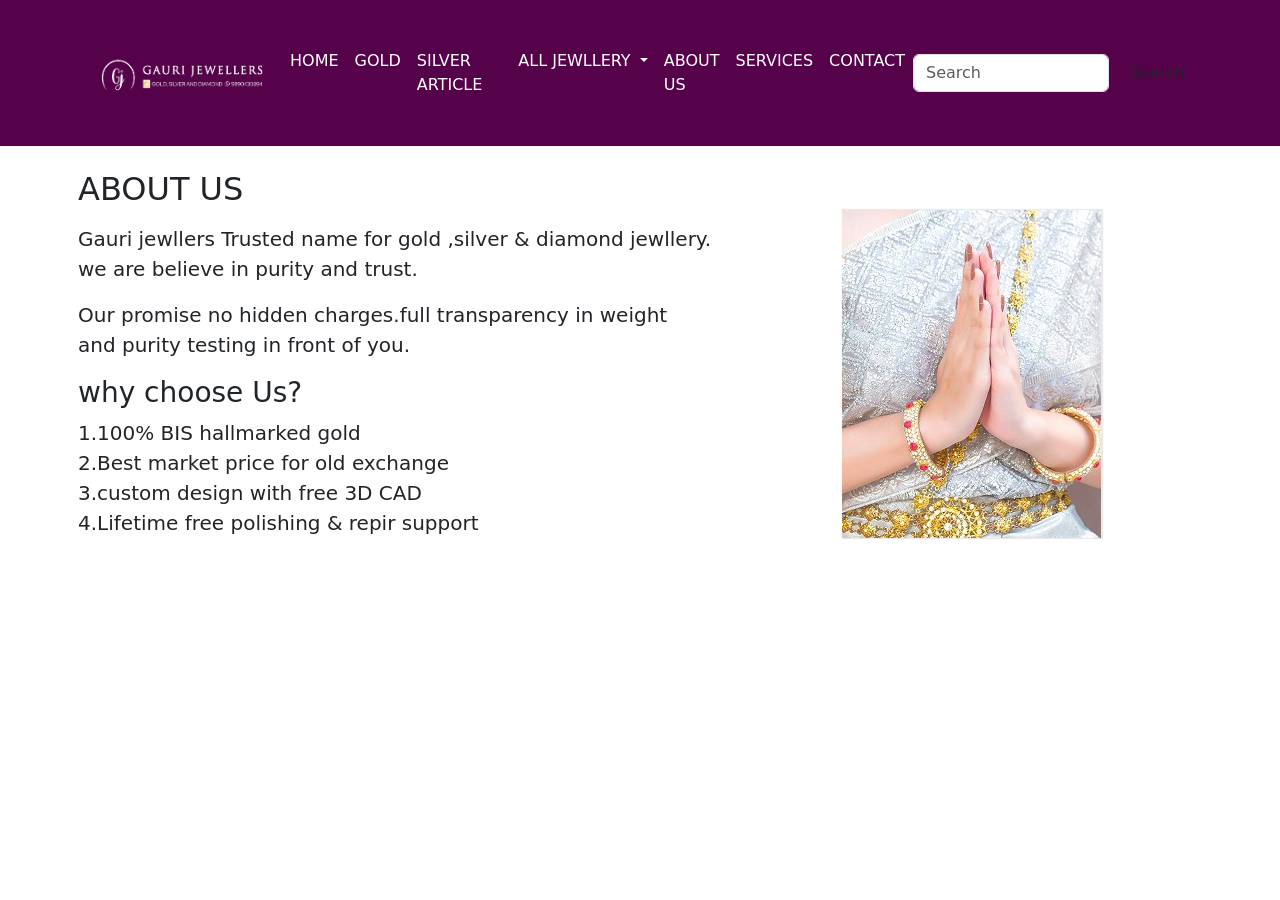
==== about.HTML @ eea63892 "index and about" ====
<!doctype html>
<html lang="en">
  <head>
    <meta charset="utf-8">
    <meta name="viewport" content="width=device-width, initial-scale=1">
    <title>Bootstrap demo</title>
    <link href="css/style.css" rel="stylesheet" type="text/css"/>
    <link href="https://cdn.jsdelivr.net/npm/bootstrap@5.3.8/dist/css/bootstrap.min.css" rel="stylesheet" integrity="sha384-sRIl4kxILFvY47J16cr9ZwB07vP4J8+LH7qKQnuqkuIAvNWLzeN8tE5YBujZqJLB" crossorigin="anonymous">
  </head>
  <body>
     <header>
        <nav class="navbar navbar-expand-lg b_bg">
  <div class="container">
    
    <img src="images/logo white.png" alt="logo" width="200" height="130"/>
    <button class="navbar-toggler" type="button" data-bs-toggle="collapse" data-bs-target="#navbarSupportedContent" aria-controls="navbarSupportedContent" aria-expanded="false" aria-label="Toggle navigation">
      <span class="navbar-toggler-icon"></span>
    </button>
    <div class="collapse navbar-collapse" id="navbarSupportedContent">
      <ul class="navbar-nav me-auto mb-2 mb-lg-0">
        <li class="nav-item">
          <a class="nav-link active text-white" aria-current="page" href="index.html">HOME</a>
        </li>
        <li class="nav-item">
          <a class="nav-link text-white" href="GOLD.html">GOLD</a>
        </li>
         
        
        <li>
          <a class="nav-link text-white" href="SILVER ARTICLE.html">SILVER ARTICLE</a>
        </li>
        <li class="nav-item dropdown">
          <a class="nav-link text-white dropdown-toggle" href="ALL JEWELLRY.HTML" role="button" data-bs-toggle="dropdown" aria-expanded="false">
            ALL JEWLLERY
          </a>
          <ul class="dropdown-menu">
            <li><a class="nav-link dropdown-item" href="RING.HTML">Rings</a></li>
            <li><a class="nav-link dropdown-item" href="silver.html">Silver braclates</a></li>
            <li><a class="nav- link dropdown-item" href="gold bangles.html"> Gold Bangles</a></li>
          </ul>
        </li>
    
        <li>
          <a  class="nav-link text-white" href="about.html">ABOUT US</a>
        </li>
        <li class="nav-item">
          <a class="nav-link text-white" href="services.html">SERVICES</a>
        </li>
         <li>
            <a class="nav-link text-white" href="CONTACT.html">CONTACT</a>
         </li>
      </ul>
      <form class="d-flex" role="search">
        <input class="form-control me-2" type="search" placeholder="Search" aria-label="Search"/>
        <button class="btn btn-outline-white" type="dark">Search</button>
      </form>
    </div>
  </div>
</nav>
    </header>
    <section class="mt-3 mb-4 ">
           <div class="container">
            <div class="row">
              <div class="col-md-8 p-2">
                <h2>ABOUT US</h2>
                <p class="mt-3 f_size">Gauri jewllers Trusted name for gold ,silver & diamond jewllery. <br>we are believe in purity and trust. </p>
                
                <P class="f_size">Our promise no hidden charges.full transparency in weight<br> and purity testing in front of you.</P>
                <h3>why choose Us?</h3>
                <p class="f_size">1.100% BIS hallmarked gold<br>2.Best market price for old exchange <br> 
                3.custom design with free 3D CAD<br>4.Lifetime free polishing & repir support</p>
                
                
              </div>
              <div class="col-md-4 mt-5 ">
                <img src="images/about 1.jpg" class="img-fluid p_border "/>
              </div>

            </div>

           </div>
         </section>
    
    <script src="https://cdn.jsdelivr.net/npm/bootstrap@5.3.8/dist/js/bootstrap.bundle.min.js" integrity="sha384-FKyoEForCGlyvwx9Hj09JcYn3nv7wiPVlz7YYwJrWVcXK/BmnVDxM+D2scQbITxI" crossorigin="anonymous"></script>
  </body>
</html>
---- css/style.css ----
.b_bg{
    background-color:rgb(85, 2, 74);
    color:white;
    
}
.t_color1{
    color:#0A223A;
    list-style: none;
}
li{
    list-style-type: none;
}
.h_hover:hover{
    background-color:rgb(85, 2, 74); 
    color:white;

}
.i_size{
    height:10px;
}
h2{
    color:rgba(187, 33, 169, 0.943);
    font-weight: 200;
    font-size: 50px;
}
.p_border{
    box-shadow:rgba(236, 233, 233, 0.987)1px 0px 1px 1px;
}
.f_size{
    font-weight:100;
    font-size: 20px;
    width:3000px;
}
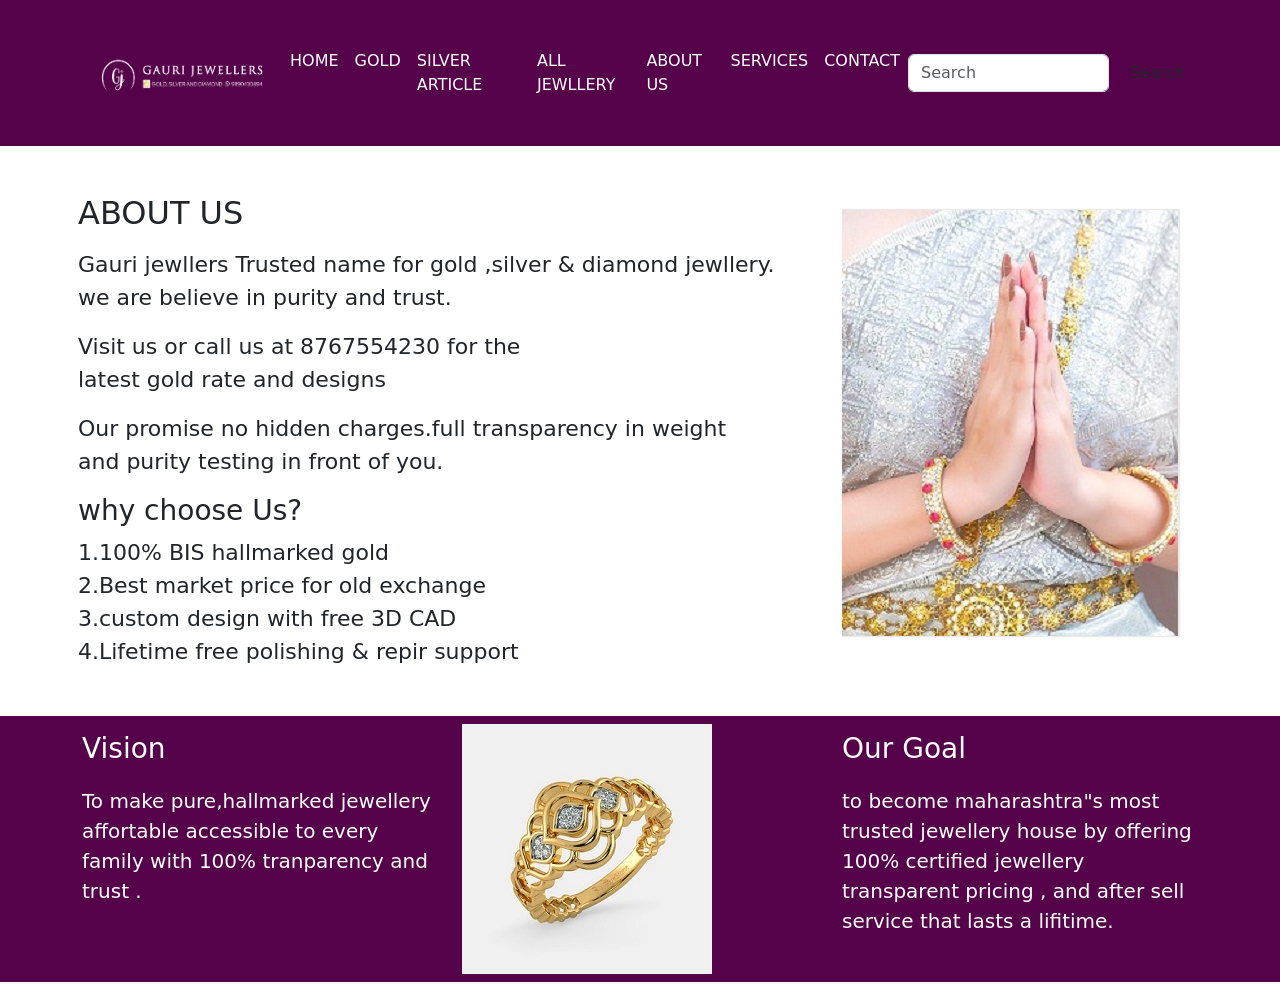
==== commit 808b810d: "about and silver" ====
--- a/about.HTML
+++ b/about.HTML
@@ -29,15 +29,12 @@
         <li>
           <a class="nav-link text-white" href="SILVER ARTICLE.html">SILVER ARTICLE</a>
         </li>
-        <li class="nav-item dropdown">
-          <a class="nav-link text-white dropdown-toggle" href="ALL JEWELLRY.HTML" role="button" data-bs-toggle="dropdown" aria-expanded="false">
+        <li class="nav-item">
+          <a class="nav-link text-white" href="produuct.HTML" >
             ALL JEWLLERY
           </a>
-          <ul class="dropdown-menu">
-            <li><a class="nav-link dropdown-item" href="RING.HTML">Rings</a></li>
-            <li><a class="nav-link dropdown-item" href="silver.html">Silver braclates</a></li>
-            <li><a class="nav- link dropdown-item" href="gold bangles.html"> Gold Bangles</a></li>
-          </ul>
+          
+          
         </li>
     
         <li>
@@ -47,7 +44,7 @@
           <a class="nav-link text-white" href="services.html">SERVICES</a>
         </li>
          <li>
-            <a class="nav-link text-white" href="CONTACT.html">CONTACT</a>
+            <a class="nav-link text-white" href="contact.html">CONTACT</a>
          </li>
       </ul>
       <form class="d-flex" role="search">
@@ -58,29 +55,53 @@
   </div>
 </nav>
     </header>
+    <main>
     <section class="mt-3 mb-4 ">
            <div class="container">
             <div class="row">
-              <div class="col-md-8 p-2">
+              <div class="col-md-8 mt-4 p-2">
                 <h2>ABOUT US</h2>
                 <p class="mt-3 f_size">Gauri jewllers Trusted name for gold ,silver & diamond jewllery. <br>we are believe in purity and trust. </p>
+                <p class="f_size"> Visit us or call us at 8767554230 for the <br>latest gold rate and designs</p>
                 
                 <P class="f_size">Our promise no hidden charges.full transparency in weight<br> and purity testing in front of you.</P>
                 <h3>why choose Us?</h3>
                 <p class="f_size">1.100% BIS hallmarked gold<br>2.Best market price for old exchange <br> 
                 3.custom design with free 3D CAD<br>4.Lifetime free polishing & repir support</p>
                 
-                
               </div>
               <div class="col-md-4 mt-5 ">
                 <img src="images/about 1.jpg" class="img-fluid p_border "/>
               </div>
-
             </div>
-
            </div>
          </section>
+          <section class="b_bg mb-3">
+          <div class="container">
+            <div class="row">
+           
+            <div class="col-md-4 mt-3">
+               <h3>Vision</h3>
+               <p class="text "> To make pure,hallmarked jewellery affortable accessible to every family with 100%
+                  tranparency and trust .
+                </p>
+              </div>
+              <div class="col-md-4 mt-2 mb-2">
+              <img src="images/ring2 - Copy.jpg" class="img-fluid "/>
+              </div>
+              
+              <div class="col-md-4 mt-3">
+                <h3>Our Goal</h3>
+                <p class="text">to become maharashtra"s most trusted jewellery house by offering 100% certified jewellery transparent pricing , and after sell service that lasts a lifitime.</p>
+
+              </div>
+            </div>
+          </div>
+
+         </section>
+           
+         </main>
     
     <script src="https://cdn.jsdelivr.net/npm/bootstrap@5.3.8/dist/js/bootstrap.bundle.min.js" integrity="sha384-FKyoEForCGlyvwx9Hj09JcYn3nv7wiPVlz7YYwJrWVcXK/BmnVDxM+D2scQbITxI" crossorigin="anonymous"></script>
   </body>
-</html>+</html> 
--- a/css/style.css
+++ b/css/style.css
@@ -20,7 +20,7 @@
 }
 h2{
     color:rgba(187, 33, 169, 0.943);
-    font-weight: 200;
+    font-weight:300;
     font-size: 50px;
 }
 .p_border{
@@ -28,6 +28,11 @@
 }
 .f_size{
     font-weight:100;
-    font-size: 20px;
-    width:3000px;
+    font-size: 22px;
+    width:3000;
+}
+.text{
+    margin-top:20px;
+    font-weight: 300;
+    font-size:20px;
 }
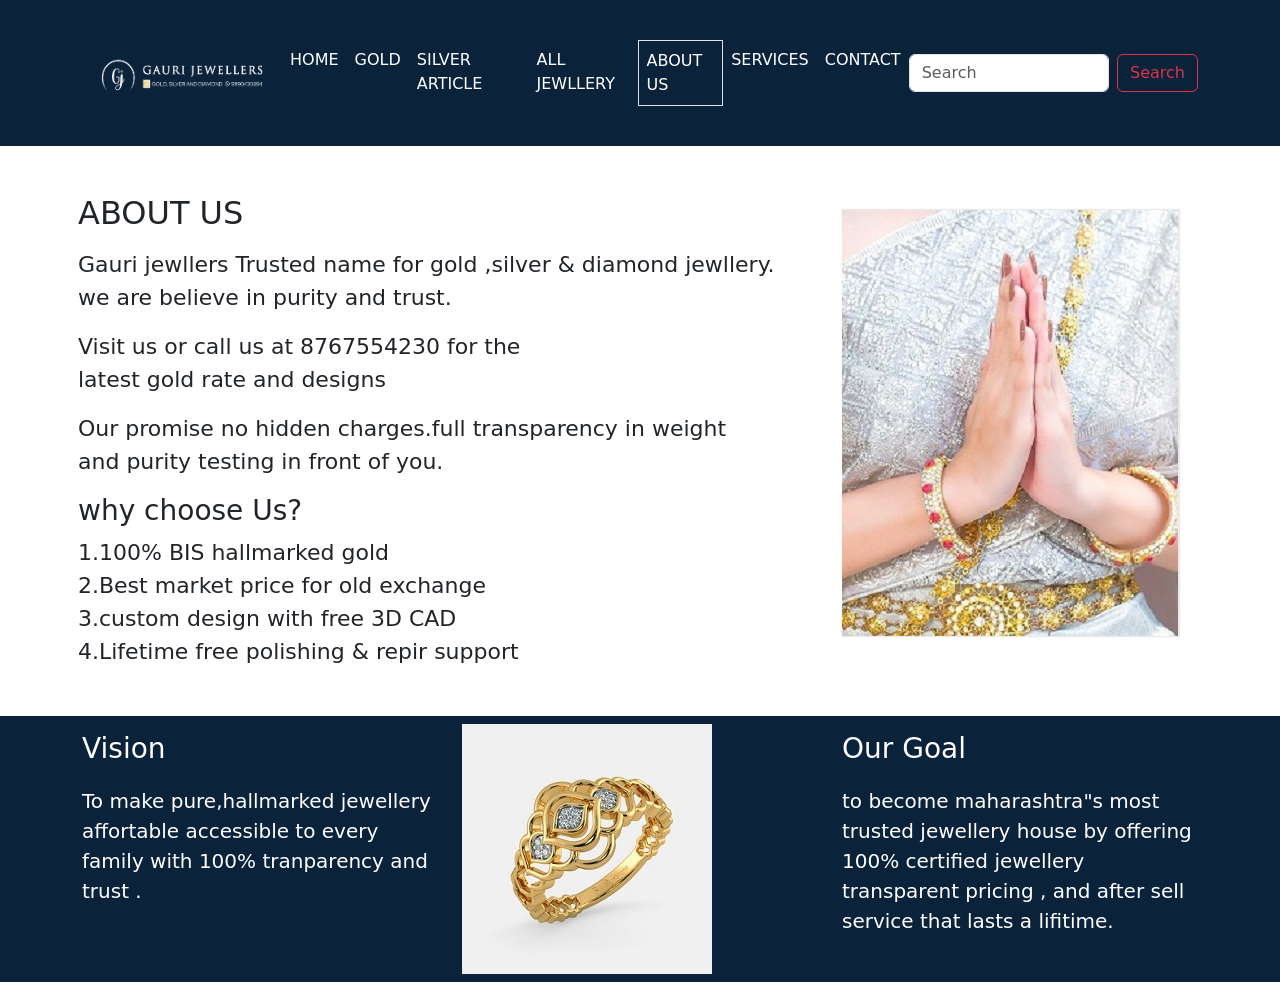
==== commit 70bd6b42: "active" ====
--- a/about.HTML
+++ b/about.HTML
@@ -8,8 +8,8 @@
     <link href="https://cdn.jsdelivr.net/npm/bootstrap@5.3.8/dist/css/bootstrap.min.css" rel="stylesheet" integrity="sha384-sRIl4kxILFvY47J16cr9ZwB07vP4J8+LH7qKQnuqkuIAvNWLzeN8tE5YBujZqJLB" crossorigin="anonymous">
   </head>
   <body>
-     <header>
-        <nav class="navbar navbar-expand-lg b_bg">
+     <header class="p_sticky">
+        <nav class="navbar navbar-expand-lg b_bg ">
   <div class="container">
     
     <img src="images/logo white.png" alt="logo" width="200" height="130"/>
@@ -19,37 +19,33 @@
     <div class="collapse navbar-collapse" id="navbarSupportedContent">
       <ul class="navbar-nav me-auto mb-2 mb-lg-0">
         <li class="nav-item">
-          <a class="nav-link active text-white" aria-current="page" href="index.html">HOME</a>
+          <a class="nav-link  text-white" aria-current="page" href="index.html">HOME</a>
         </li>
         <li class="nav-item">
-          <a class="nav-link text-white" href="GOLD.html">GOLD</a>
+          <a class="nav-link text-white" href="gold.html">GOLD</a>
         </li>
          
         
         <li>
-          <a class="nav-link text-white" href="SILVER ARTICLE.html">SILVER ARTICLE</a>
+          <a class="nav-link text-white" href="silver.html">SILVER ARTICLE</a>
         </li>
         <li class="nav-item">
-          <a class="nav-link text-white" href="produuct.HTML" >
-            ALL JEWLLERY
-          </a>
-          
-          
+          <a class="nav-link text-white" href="product.HTML"> ALL JEWLLERY</a>
         </li>
     
         <li>
-          <a  class="nav-link text-white" href="about.html">ABOUT US</a>
+          <a  class="nav-link text-white active border border-solid-white" href="about.html">ABOUT US</a>
         </li>
         <li class="nav-item">
           <a class="nav-link text-white" href="services.html">SERVICES</a>
         </li>
-         <li>
+         <li class="nav-item">
             <a class="nav-link text-white" href="contact.html">CONTACT</a>
          </li>
       </ul>
       <form class="d-flex" role="search">
         <input class="form-control me-2" type="search" placeholder="Search" aria-label="Search"/>
-        <button class="btn btn-outline-white" type="dark">Search</button>
+        <button class="btn btn-outline-danger" type="dark">Search</button>
       </form>
     </div>
   </div>
@@ -70,8 +66,8 @@
                 3.custom design with free 3D CAD<br>4.Lifetime free polishing & repir support</p>
                 
               </div>
-              <div class="col-md-4 mt-5 ">
-                <img src="images/about 1.jpg" class="img-fluid p_border "/>
+              <div class="col-md-4 mt-5">
+                <img src="images/about 1.jpg" class="img-fluid p_border"/>
               </div>
             </div>
            </div>
@@ -82,7 +78,7 @@
            
             <div class="col-md-4 mt-3">
                <h3>Vision</h3>
-               <p class="text "> To make pure,hallmarked jewellery affortable accessible to every family with 100%
+               <p class="text"> To make pure,hallmarked jewellery affortable accessible to every family with 100%
                   tranparency and trust .
                 </p>
               </div>
@@ -99,6 +95,11 @@
           </div>
 
          </section>
+         <section class="mt-3 md-3">
+         <div class="row">
+          <div class="col-md-12"></div>
+         </div>
+         </section>
            
          </main>
     
--- a/css/style.css
+++ b/css/style.css
@@ -1,8 +1,17 @@
-.b_bg{
-    background-color:rgb(85, 2, 74);
+
+.b_bg{ 
+    background-color:#0A223A;
+    color: white;
+    position:sticky;
+}
+.b_btn{
+    background-color:#0A223A;
     color:white;
+    border-radius:5%;
+    border-color:#0A223A;
+}    
     
-}
+
 .t_color1{
     color:#0A223A;
     list-style: none;
@@ -11,17 +20,21 @@
     list-style-type: none;
 }
 .h_hover:hover{
-    background-color:rgb(85, 2, 74); 
-    color:white;
-
+background-color:#0A223A;
+color: white;
 }
 .i_size{
     height:10px;
 }
 h2{
-    color:rgba(187, 33, 169, 0.943);
+    color:#0A223A;
     font-weight:300;
     font-size: 50px;
+}
+.p_sticky{
+    position: sticky;
+    top: 0px;
+    z-index: 1000;
 }
 .p_border{
     box-shadow:rgba(236, 233, 233, 0.987)1px 0px 1px 1px;
@@ -32,7 +45,21 @@
     width:3000;
 }
 .text{
+
     margin-top:20px;
     font-weight: 300;
     font-size:20px;
+}
+.a_hover:hover{
+    border-radius:10%;
+    border-color: white solid 1px;
+}
+.s_hover:hover{
+     transform: scale(1);
+     border-radius:5%;
+     background-color:#0A223A;
+    border:solid #0A223A;
+}
+.nav-link:hover{
+    border:1px solid white;
 }
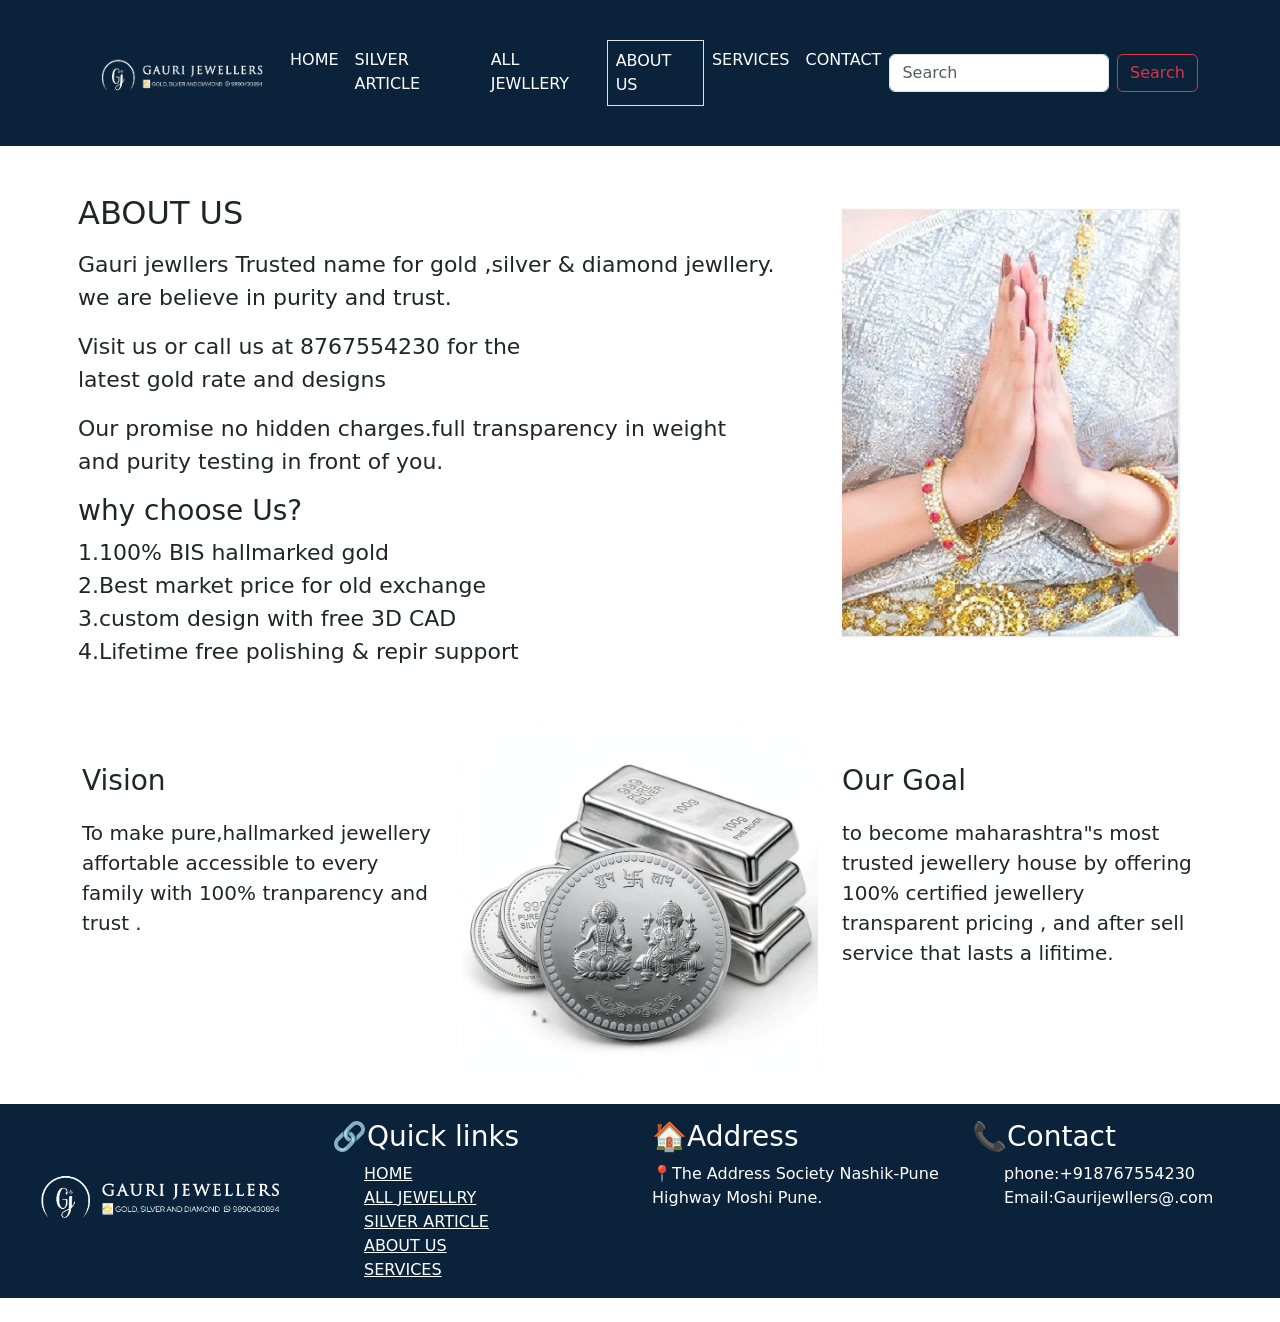
==== commit 531df0ff: "last change done" ====
--- a/about.HTML
+++ b/about.HTML
@@ -13,7 +13,7 @@
   <div class="container">
     
     <img src="images/logo white.png" alt="logo" width="200" height="130"/>
-    <button class="navbar-toggler" type="button" data-bs-toggle="collapse" data-bs-target="#navbarSupportedContent" aria-controls="navbarSupportedContent" aria-expanded="false" aria-label="Toggle navigation">
+    <button class="navbar-toggler bg-white" type="button" data-bs-toggle="collapse" data-bs-target="#navbarSupportedContent" aria-controls="navbarSupportedContent" aria-expanded="false" aria-label="Toggle navigation">
       <span class="navbar-toggler-icon"></span>
     </button>
     <div class="collapse navbar-collapse" id="navbarSupportedContent">
@@ -21,9 +21,8 @@
         <li class="nav-item">
           <a class="nav-link  text-white" aria-current="page" href="index.html">HOME</a>
         </li>
-        <li class="nav-item">
-          <a class="nav-link text-white" href="gold.html">GOLD</a>
-        </li>
+        
+        
          
         
         <li>
@@ -72,21 +71,21 @@
             </div>
            </div>
          </section>
-          <section class="b_bg mb-3">
+          <section class="mb-3 mt-3">
           <div class="container">
             <div class="row">
            
-            <div class="col-md-4 mt-3">
+            <div class="col-md-4 mt-5">
                <h3>Vision</h3>
-               <p class="text"> To make pure,hallmarked jewellery affortable accessible to every family with 100%
+               <p class="text m"> To make pure,hallmarked jewellery affortable accessible to every family with 100%
                   tranparency and trust .
                 </p>
               </div>
               <div class="col-md-4 mt-2 mb-2">
-              <img src="images/ring2 - Copy.jpg" class="img-fluid "/>
+              <img src="images/silver4.enc" class="img-fluid height-200px"/>
               </div>
               
-              <div class="col-md-4 mt-3">
+              <div class="col-md-4 mt-5">
                 <h3>Our Goal</h3>
                 <p class="text">to become maharashtra"s most trusted jewellery house by offering 100% certified jewellery transparent pricing , and after sell service that lasts a lifitime.</p>
 
@@ -102,7 +101,40 @@
          </section>
            
          </main>
-    
+      <footer>
+      <div class="container-fluid mb-4 b_bg">
+        <div class="row">
+          <div class="col-md-3">
+            <img src="images/logo white.png" class="img-fluid">
+          </div>
+           <div class="col-md-3 text-white mt-3">
+               <h3> &#x1F517;Quick links</h3>
+               <ul>
+              <li> <a href="index.html" class="text-white">HOME</a></li>
+               
+               <li> <a href="product.html" class="text-white">ALL JEWELLRY</a></li>
+               <li><a href="silver.html" class="text-white">SILVER ARTICLE</a></li>
+               <li><a href="about.html" class="text-white">ABOUT US</a></li>
+               <li><a href="services.html" class="text-white">SERVICES</a></li>
+                
+                </ul>
+           </div>
+              <div class="col-md-3 mt-3">
+                <h3 class="text-white"> &#127968;Address</h3>
+                <p class="text-white mt-2">  &#128205;The Address Society Nashik-Pune <br> Highway Moshi Pune.</p>
+              </div>
+              <div class="col-md-3 mt-3">
+                <h3 class="text-white">&#128222;Contact</h3>
+                   <ul>
+                    <li class="text-white">phone:+918767554230</li>
+                     <li class="text-white">Email:Gaurijewllers@.com</li>
+                   </ul>
+                       
+              
+              </div>
+        </div>
+      </div>
+     </footer>
     <script src="https://cdn.jsdelivr.net/npm/bootstrap@5.3.8/dist/js/bootstrap.bundle.min.js" integrity="sha384-FKyoEForCGlyvwx9Hj09JcYn3nv7wiPVlz7YYwJrWVcXK/BmnVDxM+D2scQbITxI" crossorigin="anonymous"></script>
   </body>
 </html> 
--- a/css/style.css
+++ b/css/style.css
@@ -62,4 +62,28 @@
 }
 .nav-link:hover{
     border:1px solid white;
+}
+.s_hover1:hover{
+    transform:scale3d(5);
+    
+  
+
+}
+.p_text{
+    text-align: center;
+    background-color: #0A223A;
+    border-radius:10%;
+    color: white;
+}
+.a_align{
+    text-align: center;
+
+}
+.t_shodow{
+  text-shadow: 1px 0px 0px rgba(35, 3, 105, 0.896);
+  color: #0A223A;
+}
+.navbar-toggler{
+    color: white;
+    border-color: white;
 }
